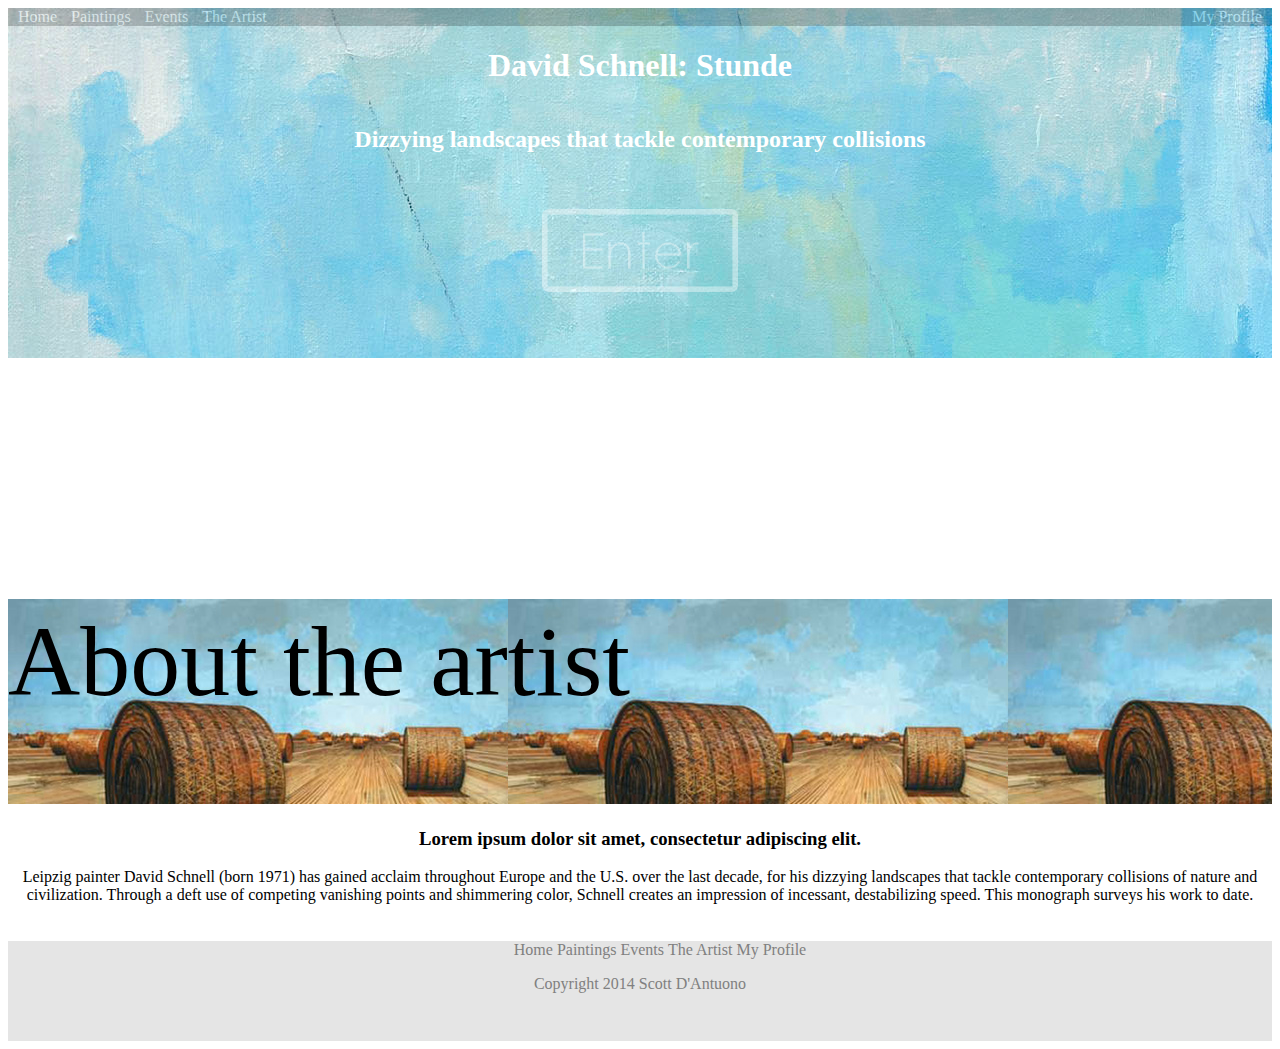
==== index.html @ 18935c15 "fixing thing" ====
<!DOCTYPE html>
<html>
<head>
	<title>The Artwork of David Schnell</title>
	<link rel="stylesheet" type="text/css" href="art.css">
</head>
<body>
	<div class="bigpicture">
		<nav>
			<div class="topdog">
				<a href="index.html">Home</a>
				<a href="paintings.html">Paintings</a>
				<a href="events.html">Events</a>
				<a href="about.html">The Artist</a>
				<a class="profile" href="myprofile.html">My Profile</a>
			</div>
		</nav>
		<h1>David Schnell: Stunde</h1>
		<h2>Dizzying landscapes that tackle contemporary collisions</h2>
		<p style="padding:5px"></p>
		<center><a href="paintings.html"><img src="enter.png"></a></center>
	</div>
	<br>
	<div class="second">
		<p></p>
		<a class="2text" href="paintings.html">See the art</a>
	</div>
	<br>
	<div class="third">
		<a class="3text" href="about.html">About the artist</a>
	</div>
	<div class="fourth">
		<h3>Lorem ipsum dolor sit amet, consectetur adipiscing elit.</h3>
		<p>Leipzig painter David Schnell (born 1971) has gained acclaim throughout Europe and the U.S. over the last decade, for his dizzying landscapes that tackle contemporary collisions of nature and civilization. Through a deft use of competing vanishing points and shimmering color, Schnell creates an impression of incessant, destabilizing speed. This monograph surveys his work to date.</p>
	</div>
</body>
<div id="footer">
	<ul class="links">
		<li><a href="index.html">Home</a></li>
		<li><a href="paintings.html">Paintings</a></li>
		<li><a href="events.html">Events</a></li>
		<li><a href="about.html">The Artist</a></li>
		<li><a href="myprofile.html">My Profile</a></ul>
	</ul>
	<p></p>
	<p class="copyright">Copyright 2014 Scott D'Antuono</p>
</div>
</html>
---- art.css ----
.bigpicture {
	background-image: url(bigp.jpg);
	color: white;
	font-family: Lucida;
	height: 350px;
}

.bigpicture nav {
	background-color: black;
	opacity: .20;
	color: white;
}

.bigpicture nav:hover {
	opacity: 0.7;
}

.bigpicture a {
	text-decoration: none;
	color: white;
}

.bigpicture .profile {
	float: right;
}

.bigpicture h1 { 
	text-align: center;
	padding-bottom: 20px;
}

.bigpicture h2 {
	text-align: center;
}

.bigpicture img {
	opacity: 0.4;
	text-align: center;
}

.bigpicture img:hover {
	opacity: 0.8;
}

.topdog a {
	padding-left: 10px;
	font-family: Lucida;
}

.profile {
	padding-right: 10px;
}

.second {
	background-image:url(http://85.214.48.237/kunst/pic570/393/112000700.jpg); 
	color: white;
	height: 200px;
	font-family: tahoma;
	padding-top: 5px;
	opacity: 1.0;
	font-size: 100px;
}


.second a {
	padding-top: 30px;
	text-decoration: none;
	color: white;
	font-family: Tahoma;
}

.second .2text {
	clear: none;
}

.second:hover {
	opacity: 0.7;
}

.third {
	background-image: url(u0009097big.jpg);
	opacity: 1.0;
	height:200px;
	font-size: 100px;
	padding-top:5px;
}

.third:hover {
	opacity: 0.8;
}

.third a {
	text-decoration: none;
	float: bottom;
	color: black;
}

.fourth {
	text-align: center;
	padding: 5px;
	font-family: Tahoma;
}

#footer {
	text-align: center;
	font-family: Lucida;
	background-color: #E5E5E5;	
	color: grey;
	height: 100px;
}

#footer ul {
	list-style-type: none;
}

#footer li {
	display: inline;
}

#footer a {
	text-decoration: none;
	color: grey;
}

#footer p {
	text-align: center;
}
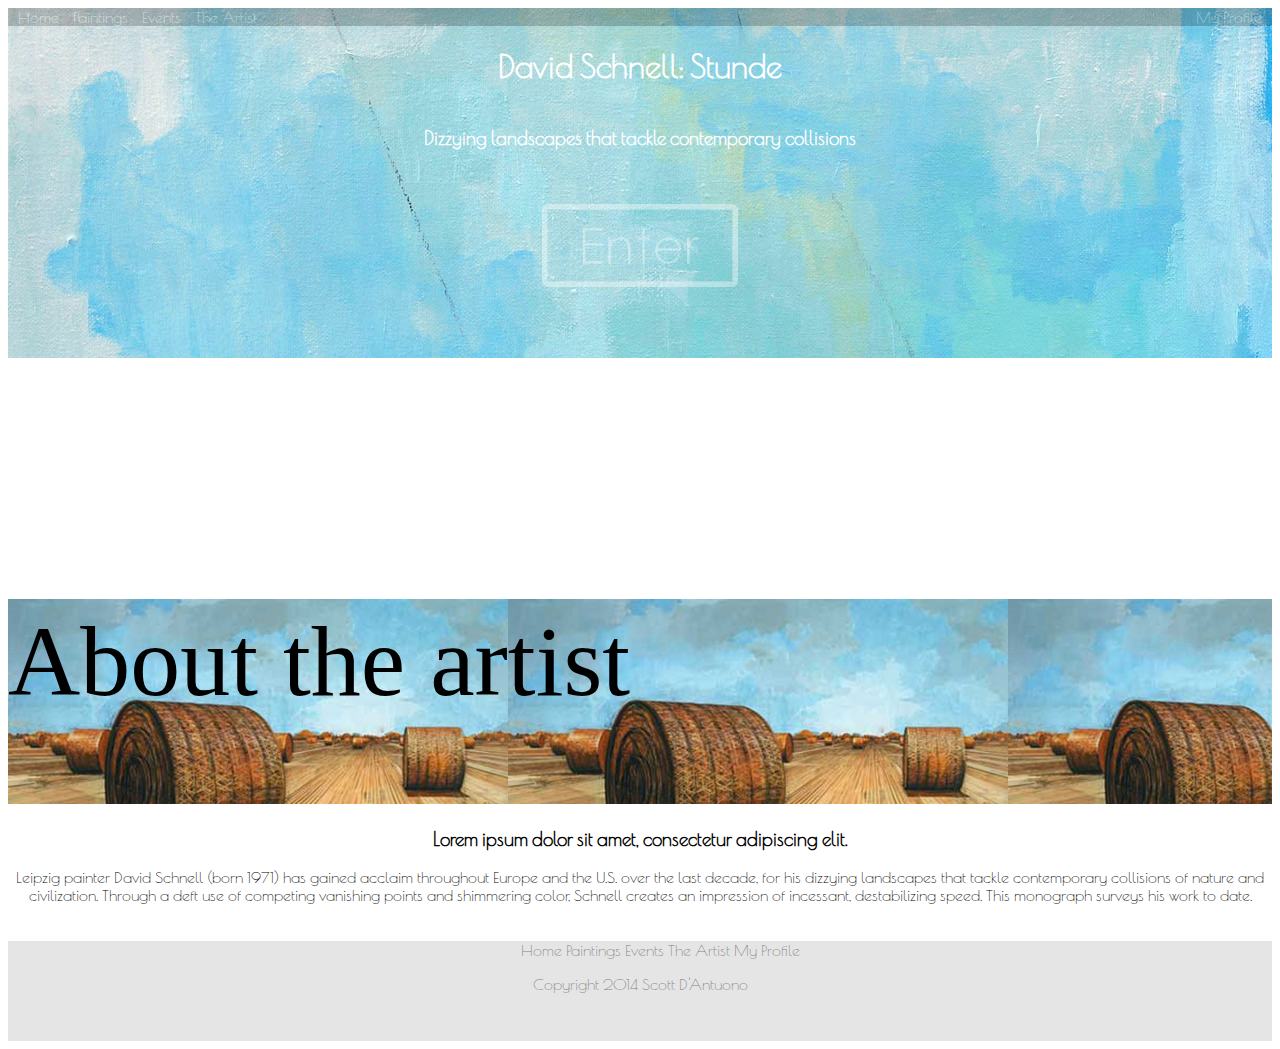
==== commit bc0e18d3: "font changes" ====
--- a/index.html
+++ b/index.html
@@ -3,6 +3,8 @@
 <head>
 	<title>The Artwork of David Schnell</title>
 	<link rel="stylesheet" type="text/css" href="art.css">
+	<link href='http://fonts.googleapis.com/css?family=Arvo' rel='stylesheet' type='text/css'>
+    <link href='http://fonts.googleapis.com/css?family=Poiret+One' rel='stylesheet' type='text/css'>
 </head>
 <body>
 	<div class="bigpicture">
@@ -16,7 +18,7 @@
 			</div>
 		</nav>
 		<h1>David Schnell: Stunde</h1>
-		<h2>Dizzying landscapes that tackle contemporary collisions</h2>
+		<h3>Dizzying landscapes that tackle contemporary collisions</h3>
 		<p style="padding:5px"></p>
 		<center><a href="paintings.html"><img src="enter.png"></a></center>
 	</div>
@@ -31,7 +33,7 @@
 	</div>
 	<div class="fourth">
 		<h3>Lorem ipsum dolor sit amet, consectetur adipiscing elit.</h3>
-		<p>Leipzig painter David Schnell (born 1971) has gained acclaim throughout Europe and the U.S. over the last decade, for his dizzying landscapes that tackle contemporary collisions of nature and civilization. Through a deft use of competing vanishing points and shimmering color, Schnell creates an impression of incessant, destabilizing speed. This monograph surveys his work to date.</p>
+		<p style="font-family: 'Poiret One'">Leipzig painter David Schnell (born 1971) has gained acclaim throughout Europe and the U.S. over the last decade, for his dizzying landscapes that tackle contemporary collisions of nature and civilization. Through a deft use of competing vanishing points and shimmering color, Schnell creates an impression of incessant, destabilizing speed. This monograph surveys his work to date.</p>
 	</div>
 </body>
 <div id="footer">
--- a/art.css
+++ b/art.css
@@ -1,7 +1,7 @@
 .bigpicture {
 	background-image: url(bigp.jpg);
 	color: white;
-	font-family: Lucida;
+	font-family: 'Poiret One', cursive;
 	height: 350px;
 }
 
@@ -10,6 +10,7 @@
 	opacity: .20;
 	color: white;
 }
+
 
 .bigpicture nav:hover {
 	opacity: 0.7;
@@ -29,7 +30,7 @@
 	padding-bottom: 20px;
 }
 
-.bigpicture h2 {
+.bigpicture h3 {
 	text-align: center;
 }
 
@@ -44,7 +45,7 @@
 
 .topdog a {
 	padding-left: 10px;
-	font-family: Lucida;
+	font-family: 'Poiret One', cursive;
 }
 
 .profile {
@@ -98,12 +99,13 @@
 .fourth {
 	text-align: center;
 	padding: 5px;
-	font-family: Tahoma;
+	font-family: 'Poiret One', cursive;
 }
+
 
 #footer {
 	text-align: center;
-	font-family: Lucida;
+	font-family: 'Poiret One';
 	background-color: #E5E5E5;	
 	color: grey;
 	height: 100px;
